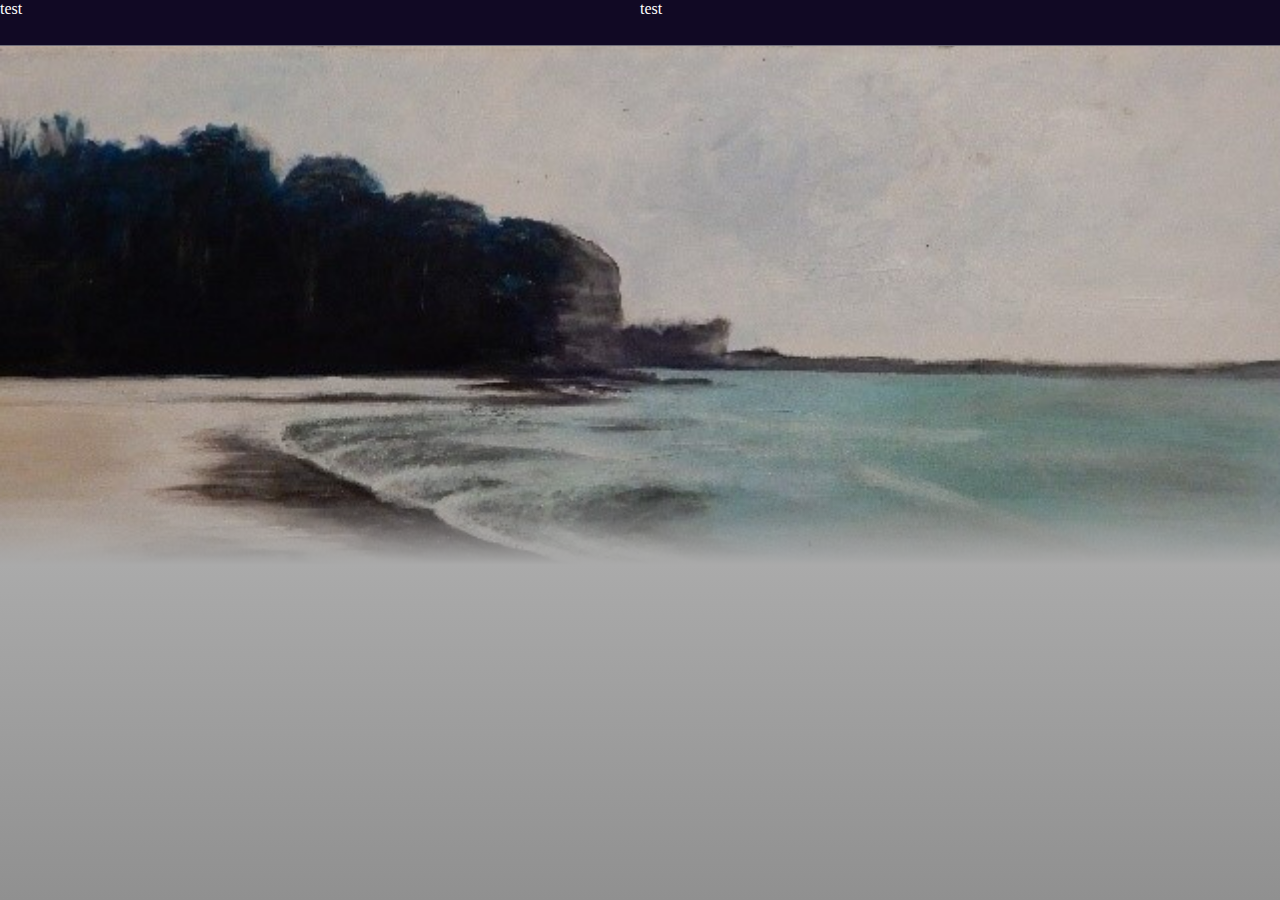
==== index.html @ d5e493f1 "Image attempt (Background)" ====
<!DOCTYPE html>
<!--[if lt IE 7]>      <html class="no-js lt-ie9 lt-ie8 lt-ie7"> <![endif]-->
<!--[if IE 7]>         <html class="no-js lt-ie9 lt-ie8"> <![endif]-->
<!--[if IE 8]>         <html class="no-js lt-ie9"> <![endif]-->
<!--[if gt IE 8]>      <html class="no-js"> <!--<![endif]-->
<html>
    <head>
        <meta charset="utf-8">
        <meta http-equiv="X-UA-Compatible" content="IE=edge">
        <title></title>
        <meta name="description" content="">
        <meta name="viewport" content="width=device-width, initial-scale=1">
        <link rel="stylesheet" href="./Recources/core.css">
    </head>
    <body>
        <div class="backgroupGroup">
            <img class="test" src="Recources/Images/download.jpg">
        </div>

        <div class="mainGroup">
            <div class="navigation">
                <div class="navgroup">test</div>
                <div class="navgroup">test</div>
            </div>
    
            <div class="space"></div>
            <div class="bottomText"></div>
        </div>

        <!--[if lt IE 7]>
            <p class="browsehappy">You are using an <strong>outdated</strong> browser. Please <a href="#">upgrade your browser</a> to improve your experience.</p>
        <![endif]-->
        
        <script src="" async defer></script>
    </body>
</html>
---- Recources/core.css ----
body {
    background-color: black;
    color: white;
    padding: 0px;
    margin: 0px;
  }

.backgroupGroup {
  background-color: black;
  width: 100%;
  height: 100%;
  display: unset;
  z-index: 0;

  position: fixed;
}

.mainGroup {
  
  width: 100%;
  height: 100%;
  z-index: 1;

  position: fixed;
}

.navigation {
  display: flex;
  align-items: left;

  background-color: grey;
  height: 5vh;
  width: 100%;
  padding-left: 0px;
  border-bottom: 1px solid rgb(110, 109, 121);
}

.navgroup {
  width: 50%;
	height: 100%;
	background-color: rgb(17, 9, 36);
	order: 0;
	display: flex;
}

.space {
  top: 5vh;
  background-color: transparent;
  height: 50vh;
  width: 100vh;
  display: flex;
}

.bottomText {
  background: rgb(144,144,144);
  background: linear-gradient(0deg, rgba(144,144,144,1) 0%, rgba(170,170,170,1) 83%, rgba(255,255,255,0) 100%);
  height: 45vh;

  display: flex;
}

img.test {
  display: unset;
  z-index: 0;

  padding-top: 5vh;
  width: 100%;

  position: relative;
}
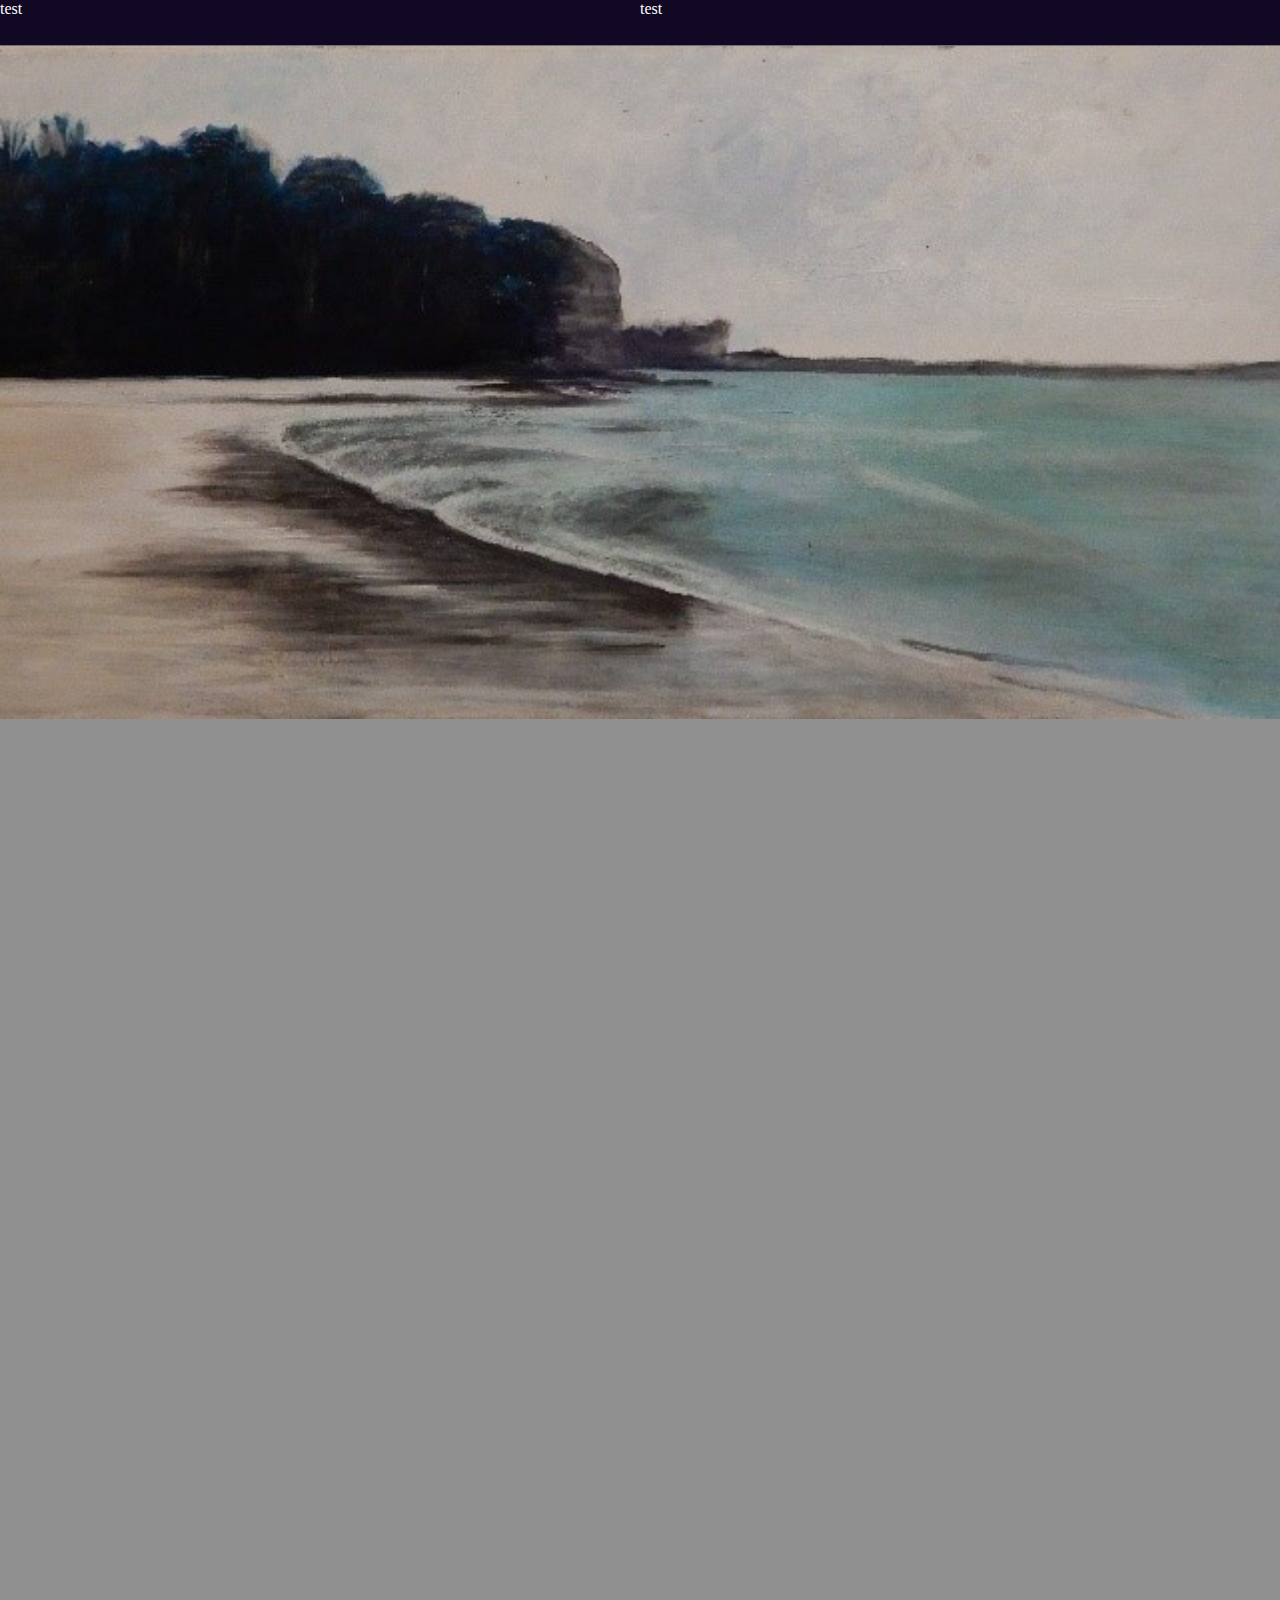
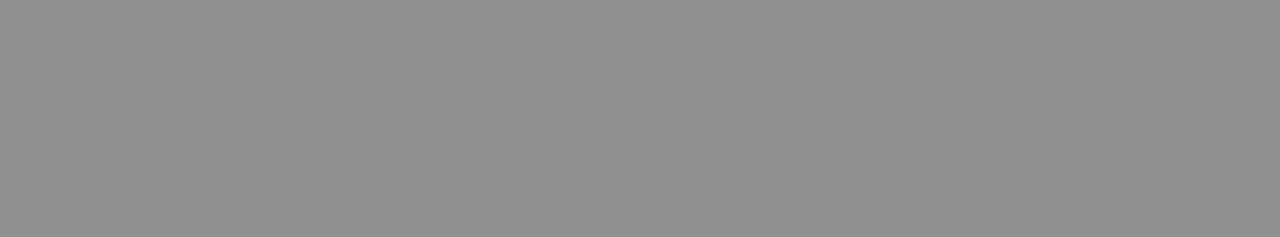
==== commit 92ce98af: "Adjustments (Scaling Issues)" ====
--- a/index.html
+++ b/index.html
@@ -13,19 +13,13 @@
         <link rel="stylesheet" href="./Recources/core.css">
     </head>
     <body>
-        <div class="backgroupGroup">
-            <img class="test" src="Recources/Images/download.jpg">
+        <div class="navigation">
+            <div class="navgroup">test</div>
+            <div class="navgroup">test</div>
         </div>
 
-        <div class="mainGroup">
-            <div class="navigation">
-                <div class="navgroup">test</div>
-                <div class="navgroup">test</div>
-            </div>
-    
-            <div class="space"></div>
-            <div class="bottomText"></div>
-        </div>
+        <img class="test" src="Recources/Images/download.jpg">
+        <div class="bottomText"></div>
 
         <!--[if lt IE 7]>
             <p class="browsehappy">You are using an <strong>outdated</strong> browser. Please <a href="#">upgrade your browser</a> to improve your experience.</p>
--- a/Recources/core.css
+++ b/Recources/core.css
@@ -53,8 +53,7 @@
 
 .bottomText {
   background: rgb(144,144,144);
-  background: linear-gradient(0deg, rgba(144,144,144,1) 0%, rgba(170,170,170,1) 83%, rgba(255,255,255,0) 100%);
-  height: 45vh;
+  height: 87.32692581629vw;
 
   display: flex;
 }
@@ -63,8 +62,7 @@
   display: unset;
   z-index: 0;
 
-  padding-top: 5vh;
   width: 100%;
 
-  position: relative;
+  display: flex;
 }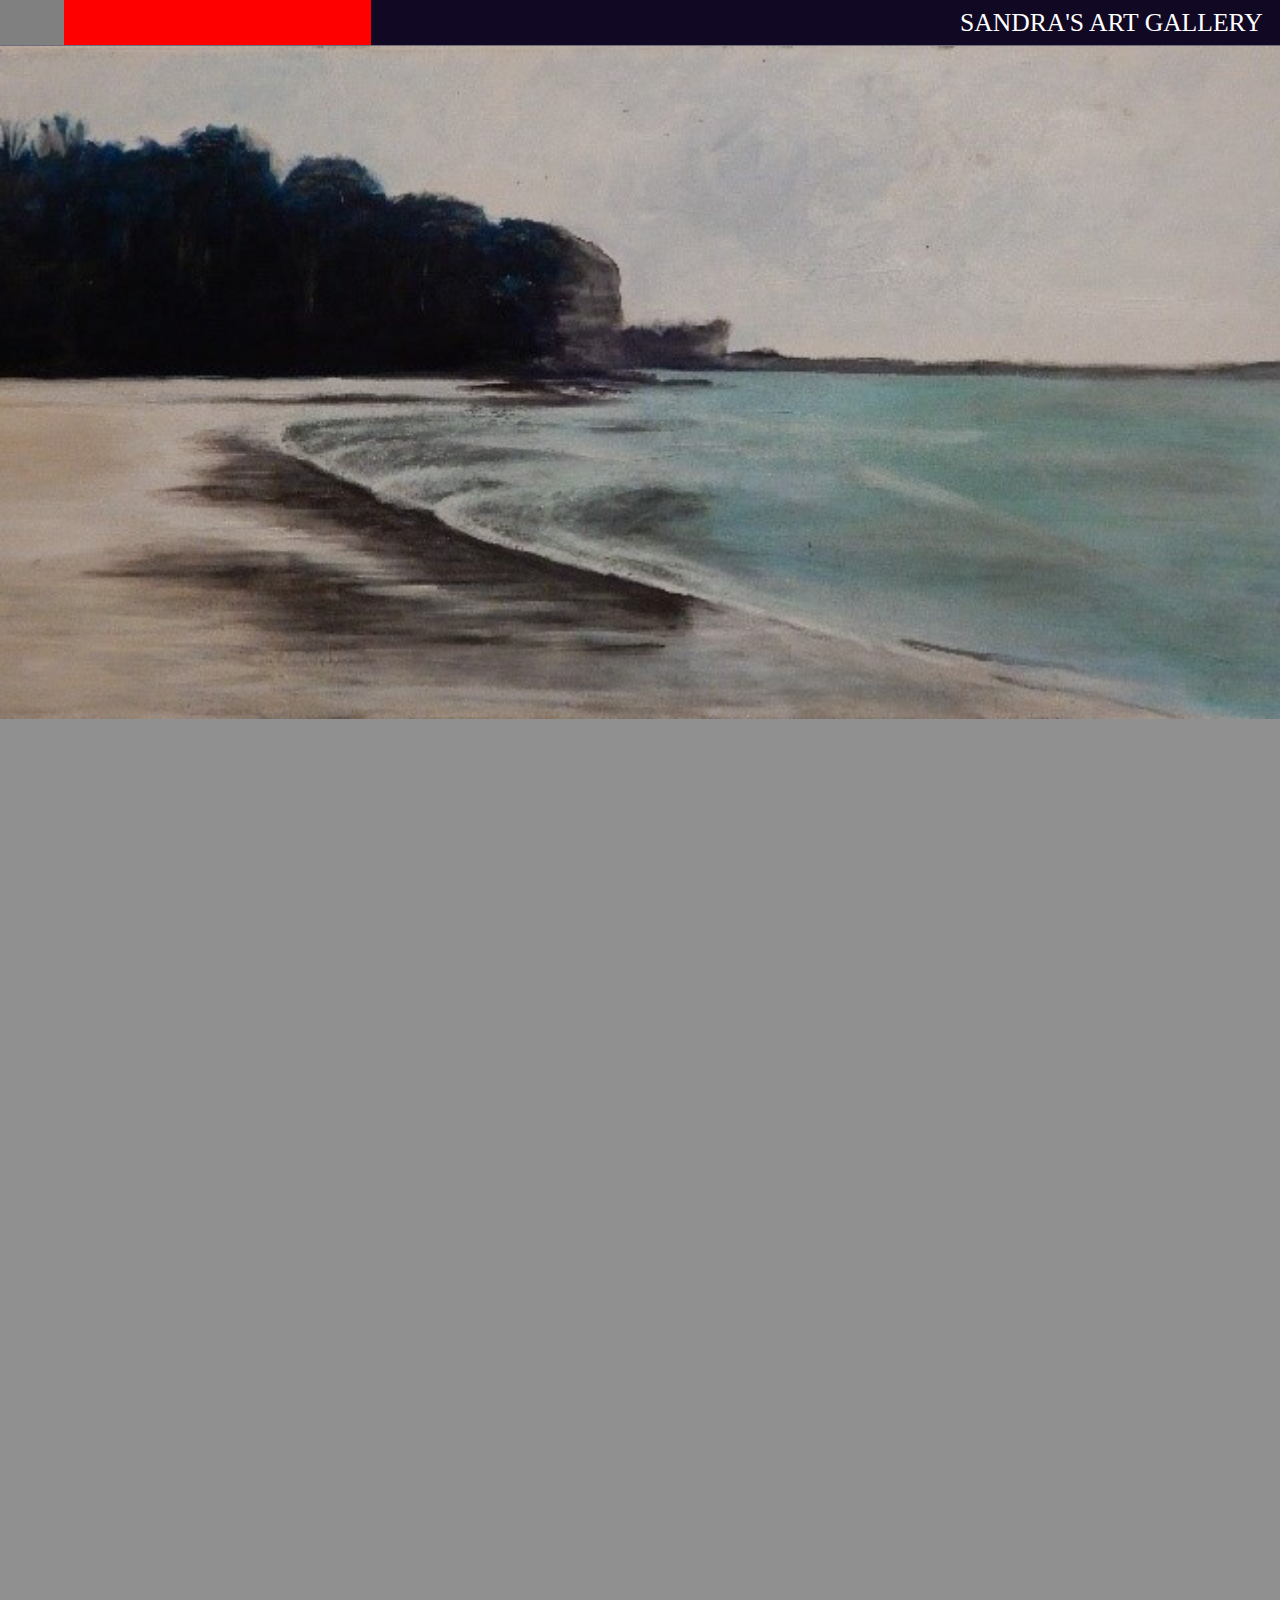
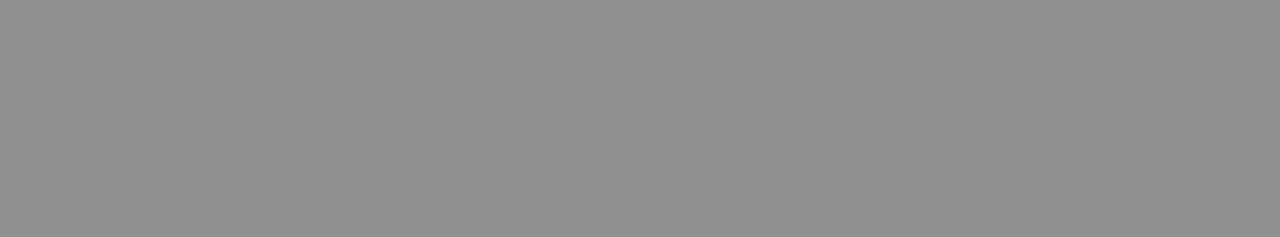
==== commit b6db4bbf: "Navigation Bar Updates" ====
--- a/index.html
+++ b/index.html
@@ -14,8 +14,19 @@
     </head>
     <body>
         <div class="navigation">
-            <div class="navgroup">test</div>
-            <div class="navgroup">test</div>
+            <div class="navgroup">
+                <div class="navbuttonspace"></div>
+                <div class="navbutton"></div>
+                <div class="navbutton"></div>
+                <div class="navbutton"></div>
+            </div>
+            
+            <div class="navgroup">
+                <div class="navgroup"></div>
+                <div class="navgroup">
+                    SANDRA'S ART GALLERY
+                </div>
+            </div>
         </div>
 
         <img class="test" src="Recources/Images/download.jpg">
--- a/Recources/core.css
+++ b/Recources/core.css
@@ -33,6 +33,9 @@
   width: 100%;
   padding-left: 0px;
   border-bottom: 1px solid rgb(110, 109, 121);
+
+  font-size: 2vw;
+  line-height: 5vh;
 }
 
 .navgroup {
@@ -41,6 +44,23 @@
 	background-color: rgb(17, 9, 36);
 	order: 0;
 	display: flex;
+}
+
+.navbuttonspace {
+  width: 10%;
+  background-color: grey;
+  border-bottom: inherit;
+}
+
+.navbutton {
+  width: 16%;
+  background-color: red;
+  border-bottom: inherit;
+}
+
+.navtextspace {
+  width: 40%;
+  background-color: gray;
 }
 
 .space {
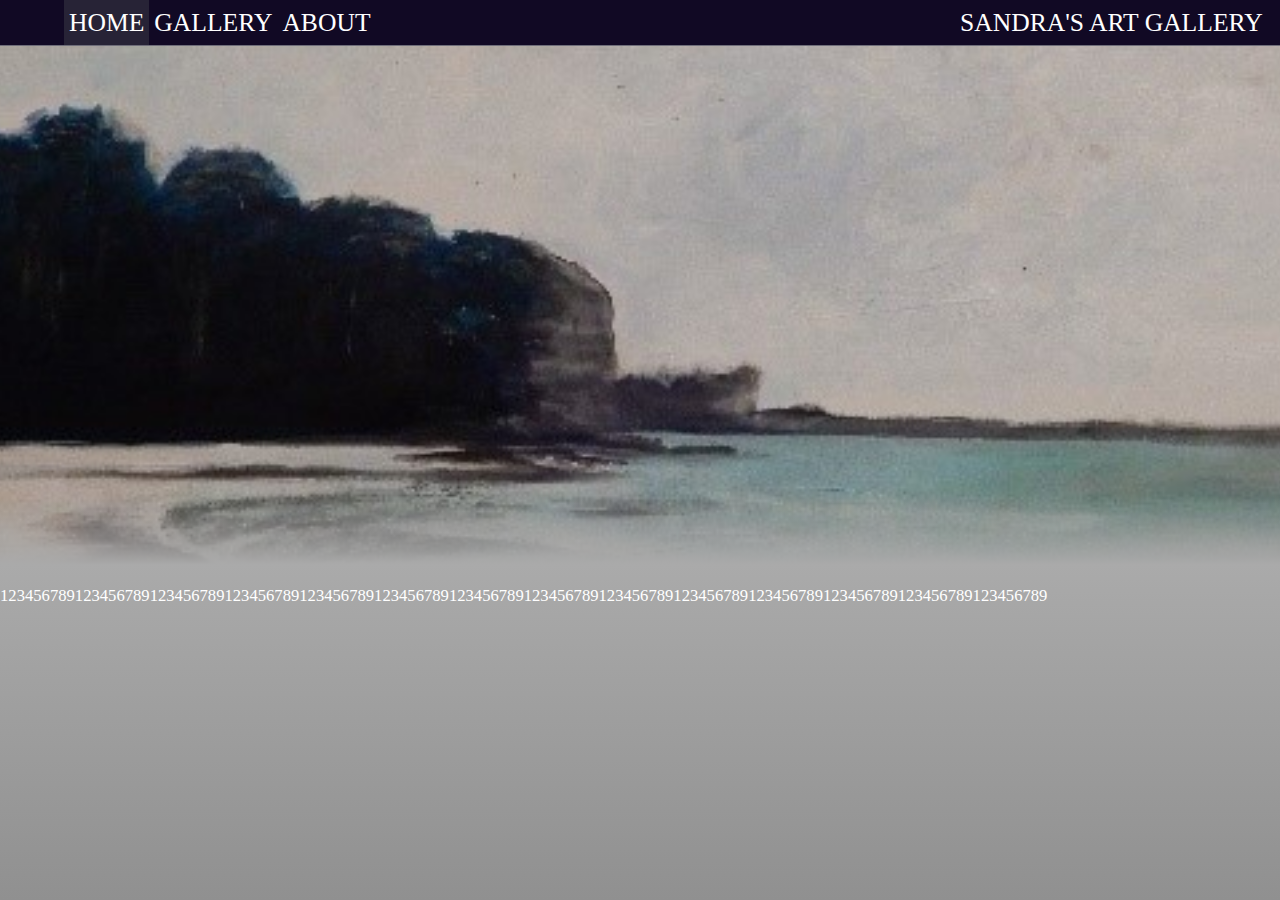
==== commit 4717bba3: "Background Fixes Update" ====
--- a/index.html
+++ b/index.html
@@ -16,9 +16,9 @@
         <div class="navigation">
             <div class="navgroup">
                 <div class="navbuttonspace"></div>
-                <div class="navbutton"></div>
-                <div class="navbutton"></div>
-                <div class="navbutton"></div>
+                <div class="navbutton selected">HOME</div>
+                <div class="navbutton">GALLERY</div>
+                <div class="navbutton">ABOUT</div>
             </div>
             
             <div class="navgroup">
@@ -29,8 +29,11 @@
             </div>
         </div>
 
-        <img class="test" src="Recources/Images/download.jpg">
-        <div class="bottomText"></div>
+        <div class="space"></div>
+        <div class="bottomText">
+            <div class="linebreak"></div>
+            123456789123456789123456789123456789123456789123456789123456789123456789123456789123456789123456789123456789123456789123456789
+        </div>
 
         <!--[if lt IE 7]>
             <p class="browsehappy">You are using an <strong>outdated</strong> browser. Please <a href="#">upgrade your browser</a> to improve your experience.</p>
--- a/Recources/core.css
+++ b/Recources/core.css
@@ -1,5 +1,12 @@
+html { 
+  background: url(Images/download.jpg) no-repeat center center fixed; 
+  -webkit-background-size: cover;
+  -moz-background-size: cover;
+  -o-background-size: cover;
+  background-size: cover;
+}
+
 body {
-    background-color: black;
     color: white;
     padding: 0px;
     margin: 0px;
@@ -48,14 +55,27 @@
 
 .navbuttonspace {
   width: 10%;
-  background-color: grey;
+  
   border-bottom: inherit;
 }
 
 .navbutton {
-  width: 16%;
-  background-color: red;
+  width: fit-content;
+  background-color: inherit;
   border-bottom: inherit;
+
+  padding-left: 5px;
+  padding-right: 5px;
+
+  font-size: 2vw;
+}
+
+.selected {
+  background-color: rgb(39, 35, 54);
+}
+
+.navbutton:hover {
+  background-color: #3c3452;
 }
 
 .navtextspace {
@@ -65,16 +85,29 @@
 
 .space {
   top: 5vh;
-  background-color: transparent;
   height: 50vh;
-  width: 100vh;
+  width: 100%;
+
   display: flex;
 }
 
 .bottomText {
   background: rgb(144,144,144);
-  height: 87.32692581629vw;
+  background: linear-gradient(0deg, rgba(144,144,144,1) 0%, rgba(170,170,170,1) 83%, rgba(255,255,255,0) 100%);
+  height:44.84708vh;
 
+  display: flex;
+  flex-direction: column;
+  width: 100%;
+
+  font-size: 1.3vw;
+
+  word-break:break-all;
+}
+
+.linebreak {
+  height: 90px;
+  width: 100%;
   display: flex;
 }
 
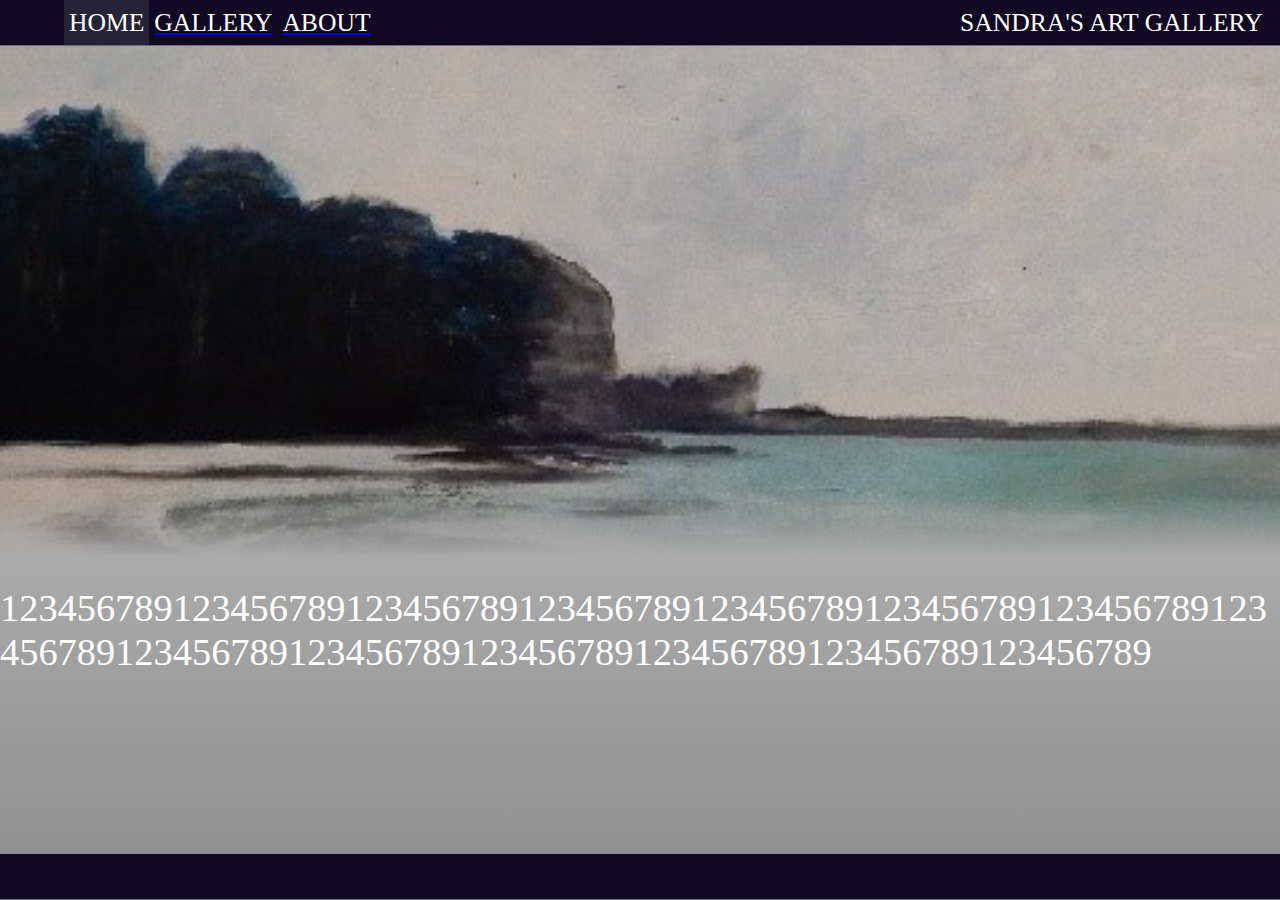
==== commit ae42afcc: "Some major changes" ====
--- a/index.html
+++ b/index.html
@@ -12,33 +12,46 @@
         <meta name="viewport" content="width=device-width, initial-scale=1">
         <link rel="stylesheet" href="./Recources/core.css">
     </head>
-    <body>
-        <div class="navigation">
-            <div class="navgroup">
-                <div class="navbuttonspace"></div>
-                <div class="navbutton selected">HOME</div>
-                <div class="navbutton">GALLERY</div>
-                <div class="navbutton">ABOUT</div>
-            </div>
-            
-            <div class="navgroup">
-                <div class="navgroup"></div>
+    <div class="background">
+        <body>
+            <div class="navigation">
                 <div class="navgroup">
-                    SANDRA'S ART GALLERY
+                    <div class="navbuttonspace"></div>
+                    
+                    <div class="navbutton selected">HOME</div>
+    
+                    <a href="gallery.html">
+                        <div class="navbutton">GALLERY</div>
+                    </a>
+                    
+                    <a href="about.html">
+                        <div class="navbutton">ABOUT</div>
+                    </a>
+                </div>
+                
+                <div class="navgroup">
+                    <div class="navgroup"></div>
+                    <div class="navgroup">
+                        SANDRA'S ART GALLERY
+                    </div>
                 </div>
             </div>
-        </div>
-
-        <div class="space"></div>
-        <div class="bottomText">
-            <div class="linebreak"></div>
-            123456789123456789123456789123456789123456789123456789123456789123456789123456789123456789123456789123456789123456789123456789
-        </div>
-
-        <!--[if lt IE 7]>
-            <p class="browsehappy">You are using an <strong>outdated</strong> browser. Please <a href="#">upgrade your browser</a> to improve your experience.</p>
-        <![endif]-->
-        
-        <script src="" async defer></script>
-    </body>
+    
+            <div class="space"></div>
+            <div class="bottomText">
+                <div class="linebreak"></div>
+                123456789123456789123456789123456789123456789123456789123456789123456789123456789123456789123456789123456789123456789123456789
+            </div>
+    
+            <div class="navigation">
+                <div class="navgroup"></div>
+                <div class="navgroup"></div>
+            </div>
+            <!--[if lt IE 7]>
+                <p class="browsehappy">You are using an <strong>outdated</strong> browser. Please <a href="#">upgrade your browser</a> to improve your experience.</p>
+            <![endif]-->
+            
+            <script src="" async defer></script>
+        </body>
+    </div>
 </html>--- a/Recources/core.css
+++ b/Recources/core.css
@@ -1,4 +1,4 @@
-html { 
+.background { 
   background: url(Images/download.jpg) no-repeat center center fixed; 
   -webkit-background-size: cover;
   -moz-background-size: cover;
@@ -39,7 +39,7 @@
   height: 5vh;
   width: 100%;
   padding-left: 0px;
-  border-bottom: 1px solid rgb(110, 109, 121);
+  border-bottom: 0.2vh solid rgb(110, 109, 121);
 
   font-size: 2vw;
   line-height: 5vh;
@@ -68,6 +68,10 @@
   padding-right: 5px;
 
   font-size: 2vw;
+
+  color: white;
+
+  user-select: none;
 }
 
 .selected {
@@ -94,13 +98,13 @@
 .bottomText {
   background: rgb(144,144,144);
   background: linear-gradient(0deg, rgba(144,144,144,1) 0%, rgba(170,170,170,1) 83%, rgba(255,255,255,0) 100%);
-  height:44.84708vh;
+  height:39.787vh;
 
   display: flex;
   flex-direction: column;
   width: 100%;
 
-  font-size: 1.3vw;
+  font-size: 3vw;
 
   word-break:break-all;
 }
@@ -118,4 +122,32 @@
   width: 100%;
 
   display: flex;
+}
+
+.footer {
+  display: flex;
+  align-items: left;
+
+  background-color: grey;
+  height: 5vh;
+  width: 100%;
+  padding-left: 0px;
+  border-bottom: 1px solid rgb(110, 109, 121);
+
+  font-size: 2vw;
+  line-height: 5vh;
+}
+
+/*Page space to hold everything in pages other than the home page */
+
+.pagespace {
+  height: 89.8vh;
+}
+
+.slidearea {
+
+}
+
+.slideshow {
+  
 }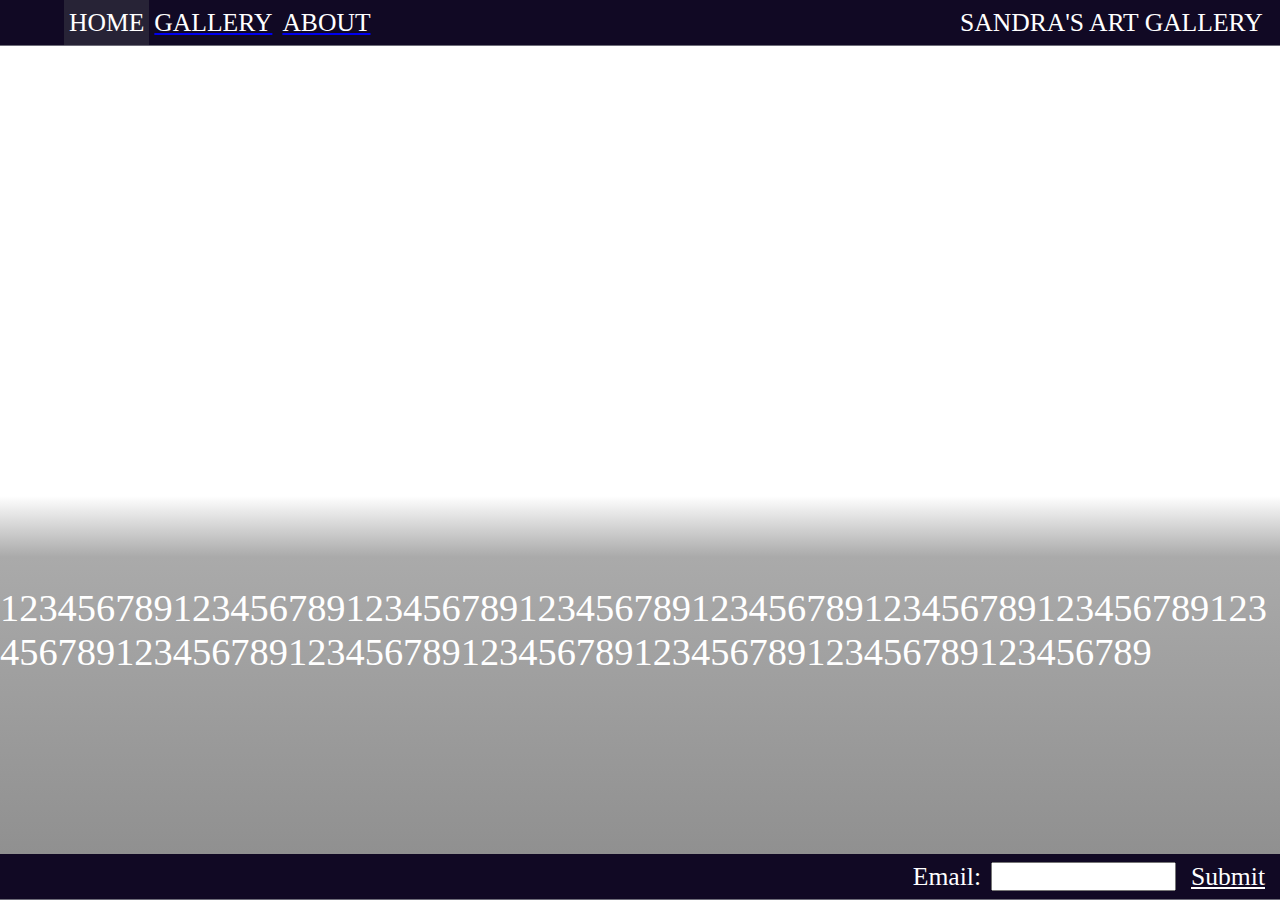
==== commit 123ba09b: "Footer update" ====
--- a/index.html
+++ b/index.html
@@ -44,8 +44,15 @@
             </div>
     
             <div class="navigation">
+
                 <div class="navgroup"></div>
-                <div class="navgroup"></div>
+    
+                <div class="navgroup" style="align-items: right; justify-content: right; display: flex;">
+                    Email:
+                    <input class="emailinput" type="text" id="name" name="name" style="margin-left: 10px;">
+                    
+                    <div class="navbutton" style="margin-left: 10px; margin-right: 10px; text-decoration: underline;">Submit</div>
+                </div>
             </div>
             <!--[if lt IE 7]>
                 <p class="browsehappy">You are using an <strong>outdated</strong> browser. Please <a href="#">upgrade your browser</a> to improve your experience.</p>
--- a/Recources/core.css
+++ b/Recources/core.css
@@ -1,5 +1,5 @@
 .background { 
-  background: url(Images/download.jpg) no-repeat center center fixed; 
+  background: url(Images/DSCN0034.jpg) no-repeat center center fixed; 
   -webkit-background-size: cover;
   -moz-background-size: cover;
   -o-background-size: cover;
@@ -138,16 +138,54 @@
   line-height: 5vh;
 }
 
+.emailinput {
+  height: 50%;
+  align-self: center;
+}
+
 /*Page space to hold everything in pages other than the home page */
 
 .pagespace {
   height: 89.8vh;
+
+  display: flex;
+
+  align-items: center;
+  justify-content: center;
 }
 
 .slidearea {
+  width: 75vh;
+  aspect-ratio: 1 / 1;
 
+  border: 3px solid black;
+
+  display: inherit;
 }
 
 .slideshow {
+  width: 100%;
+  height: 100%;
+
+  background-color: rgb(9, 8, 17);
+
+  overflow: hidden;
+
+  display: flex;
+  align-items: center;
   
+}
+
+.slideimage {
+  width: 100%;
+  height: auto;
+}
+
+/* About page items */
+
+.aboutcenter {
+  width: 80vw;
+  height: 89.8vh;
+
+  background-color: red;
 }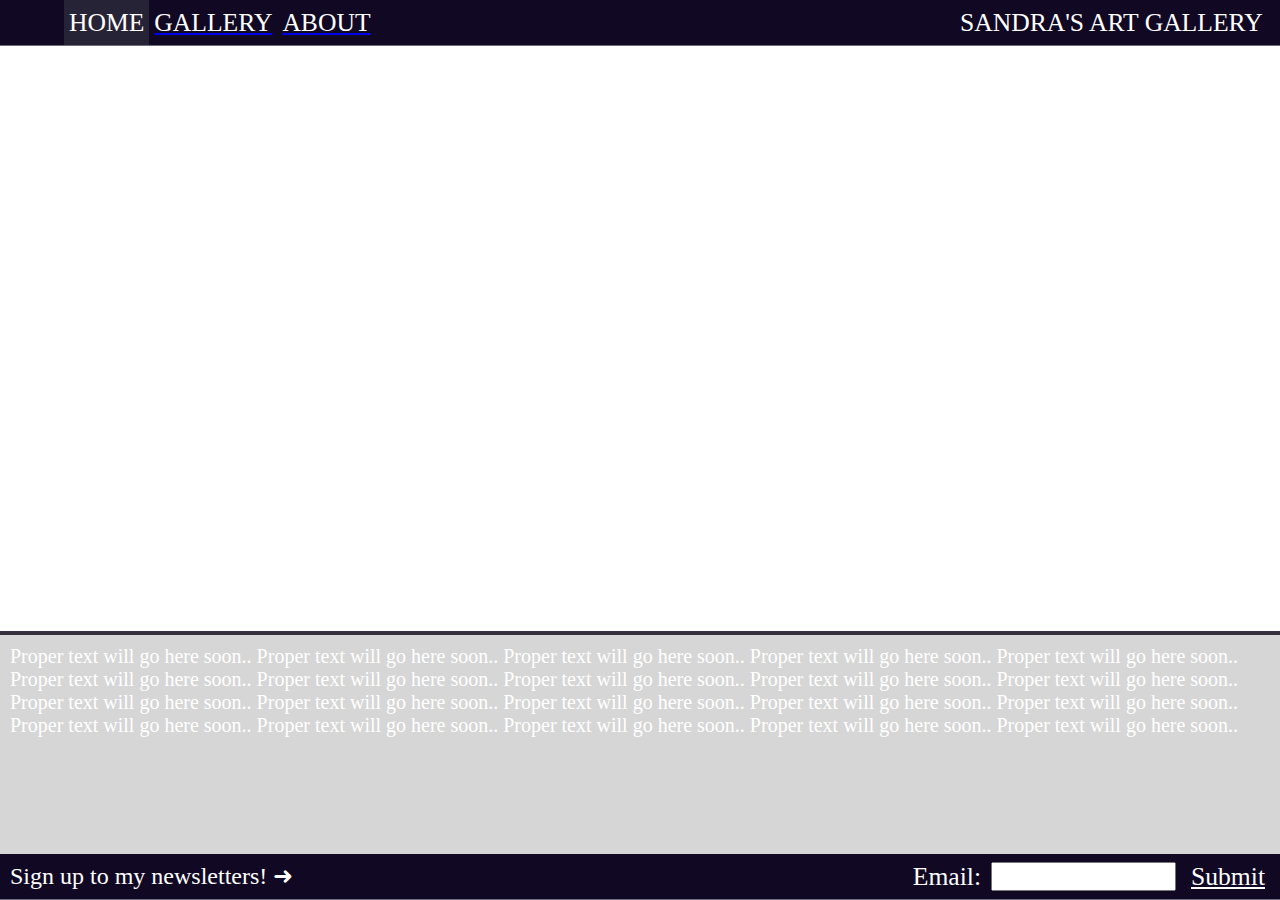
==== commit 765c56d5: "Home page revamp" ====
--- a/index.html
+++ b/index.html
@@ -39,13 +39,14 @@
     
             <div class="space"></div>
             <div class="bottomText">
-                <div class="linebreak"></div>
-                123456789123456789123456789123456789123456789123456789123456789123456789123456789123456789123456789123456789123456789123456789
+                <p style="margin: 10px; word-break: normal; white-space: normal;">Proper text will go here soon.. Proper text will go here soon.. Proper text will go here soon.. Proper text will go here soon.. Proper text will go here soon.. Proper text will go here soon.. Proper text will go here soon.. Proper text will go here soon.. Proper text will go here soon.. Proper text will go here soon.. Proper text will go here soon.. Proper text will go here soon.. Proper text will go here soon.. Proper text will go here soon.. Proper text will go here soon.. Proper text will go here soon.. Proper text will go here soon.. Proper text will go here soon.. Proper text will go here soon.. Proper text will go here soon.. </p>
             </div>
     
             <div class="navigation">
 
-                <div class="navgroup"></div>
+                <div class="navgroup">
+                    <p style="align-self: center; margin-left: 10px; font-size: clamp(16px, 2vw, 24px);">Sign up to my newsletters! ➜</p>
+                </div>
     
                 <div class="navgroup" style="align-items: right; justify-content: right; display: flex;">
                     Email:
--- a/Recources/core.css
+++ b/Recources/core.css
@@ -89,28 +89,29 @@
 
 .space {
   top: 5vh;
-  height: 50vh;
+  height: 65vh;
   width: 100%;
 
   display: flex;
 }
 
 .bottomText {
-  background: rgb(144,144,144);
-  background: linear-gradient(0deg, rgba(144,144,144,1) 0%, rgba(170,170,170,1) 83%, rgba(255,255,255,0) 100%);
-  height:39.787vh;
+  background: rgba(144, 144, 144, 0.37);
+  border-top: 4px solid rgba(14, 6, 24, 0.795);
+  
+  height:24.355vh;
 
   display: flex;
   flex-direction: column;
   width: 100%;
 
-  font-size: 3vw;
+  font-size: clamp(16px, 2.1vw, 20px);
 
   word-break:break-all;
 }
 
 .linebreak {
-  height: 90px;
+  height: clamp(8px, 1vw, 12px);;
   width: 100%;
   display: flex;
 }
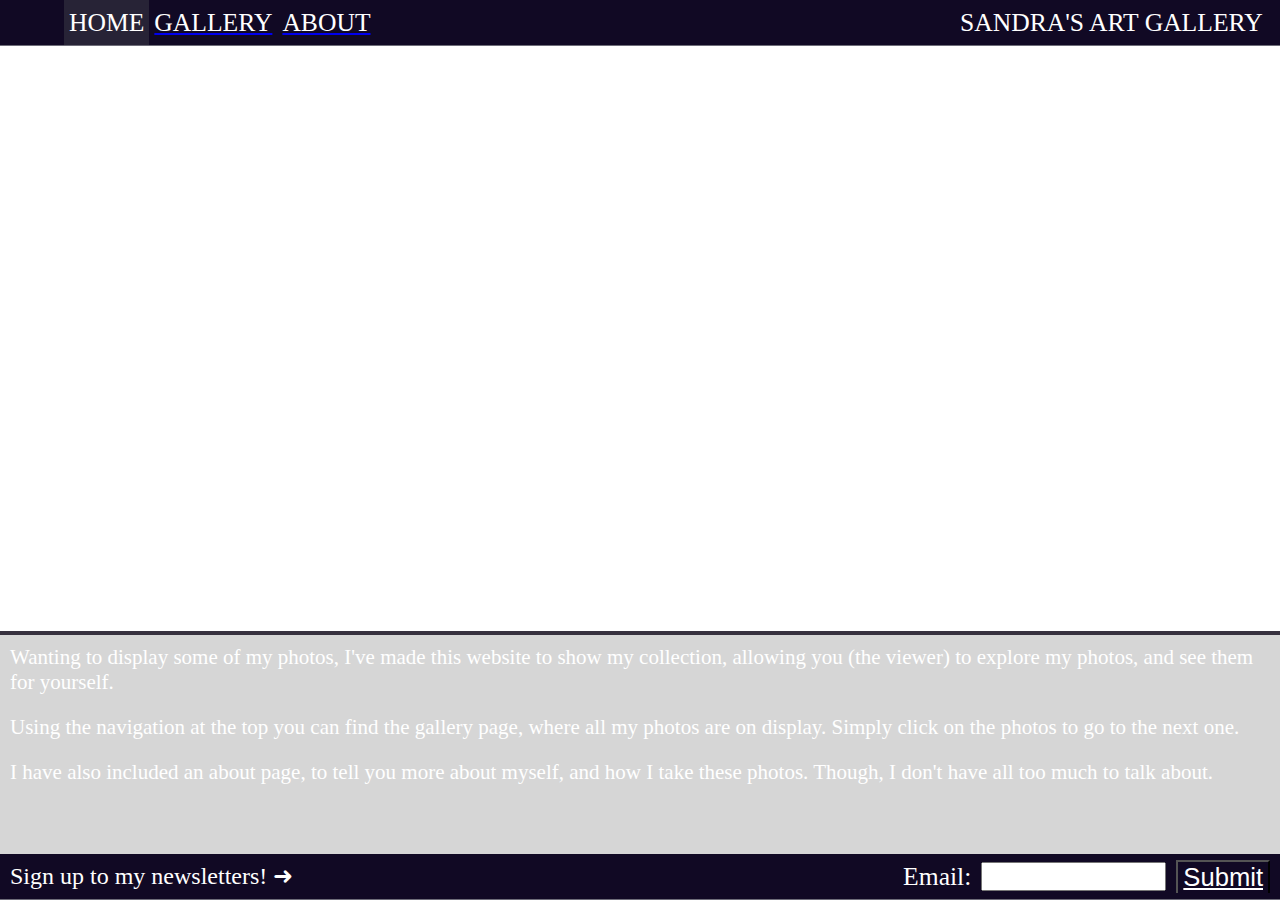
==== commit 50f443e2: "Php Update" ====
--- a/index.html
+++ b/index.html
@@ -39,7 +39,19 @@
     
             <div class="space"></div>
             <div class="bottomText">
-                <p style="margin: 10px; word-break: normal; white-space: normal;">Proper text will go here soon.. Proper text will go here soon.. Proper text will go here soon.. Proper text will go here soon.. Proper text will go here soon.. Proper text will go here soon.. Proper text will go here soon.. Proper text will go here soon.. Proper text will go here soon.. Proper text will go here soon.. Proper text will go here soon.. Proper text will go here soon.. Proper text will go here soon.. Proper text will go here soon.. Proper text will go here soon.. Proper text will go here soon.. Proper text will go here soon.. Proper text will go here soon.. Proper text will go here soon.. Proper text will go here soon.. </p>
+                <p style="margin: 10px; word-break: normal; white-space: normal;">
+                    Wanting to display some of my photos, I've made this website to show my collection, allowing you (the viewer)
+                    to explore my photos, and see them for yourself. 
+                </p>
+                <p style="margin: 10px; word-break: normal; white-space: normal;">
+                    Using the navigation at the top you can find the gallery page, where all my photos are on display. Simply click
+                    on the photos to go to the next one. 
+                </p>
+
+                <p style="margin: 10px; word-break: normal; white-space: normal;">
+                    I have also included an about page, to tell you more about myself, and how I take these photos. Though, I don't have
+                    all too much to talk about.
+                </p>
             </div>
     
             <div class="navigation">
@@ -49,10 +61,11 @@
                 </div>
     
                 <div class="navgroup" style="align-items: right; justify-content: right; display: flex;">
-                    Email:
-                    <input class="emailinput" type="text" id="name" name="name" style="margin-left: 10px;">
-                    
-                    <div class="navbutton" style="margin-left: 10px; margin-right: 10px; text-decoration: underline;">Submit</div>
+
+                    <form action="Recources/newsletter.php" method="post" style="display: flex; align-items: center;">
+                        Email: <input type="text" name="email" style="margin-left: 10px; height: 50%;">
+                        <input type="submit" value="Submit" class="navbutton" style="margin-left: 10px; margin-right: 10px; text-decoration: underline;">
+                    </form>
                 </div>
             </div>
             <!--[if lt IE 7]>
--- a/Recources/core.css
+++ b/Recources/core.css
@@ -105,7 +105,7 @@
   flex-direction: column;
   width: 100%;
 
-  font-size: clamp(16px, 2.1vw, 20px);
+  font-size: clamp(15px, 2.1vw, 21px);
 
   word-break:break-all;
 }
@@ -188,5 +188,28 @@
   width: 80vw;
   height: 89.8vh;
 
-  background-color: red;
+  background-color: rgb(54, 54, 59);
+
+  display: flex;
+  flex-direction: column;
+}
+
+.aboutsplit {
+  width: 100%;
+  height: 100%;
+
+  display: flex;
+}
+
+.aboutimage {
+  width: 90%;
+  aspect-ratio: 11/9;
+
+  background-color: rgb(9, 8, 17);
+  border: 3px solid black;
+
+  overflow: hidden;
+
+  display: flex;
+  align-items: center;
 }